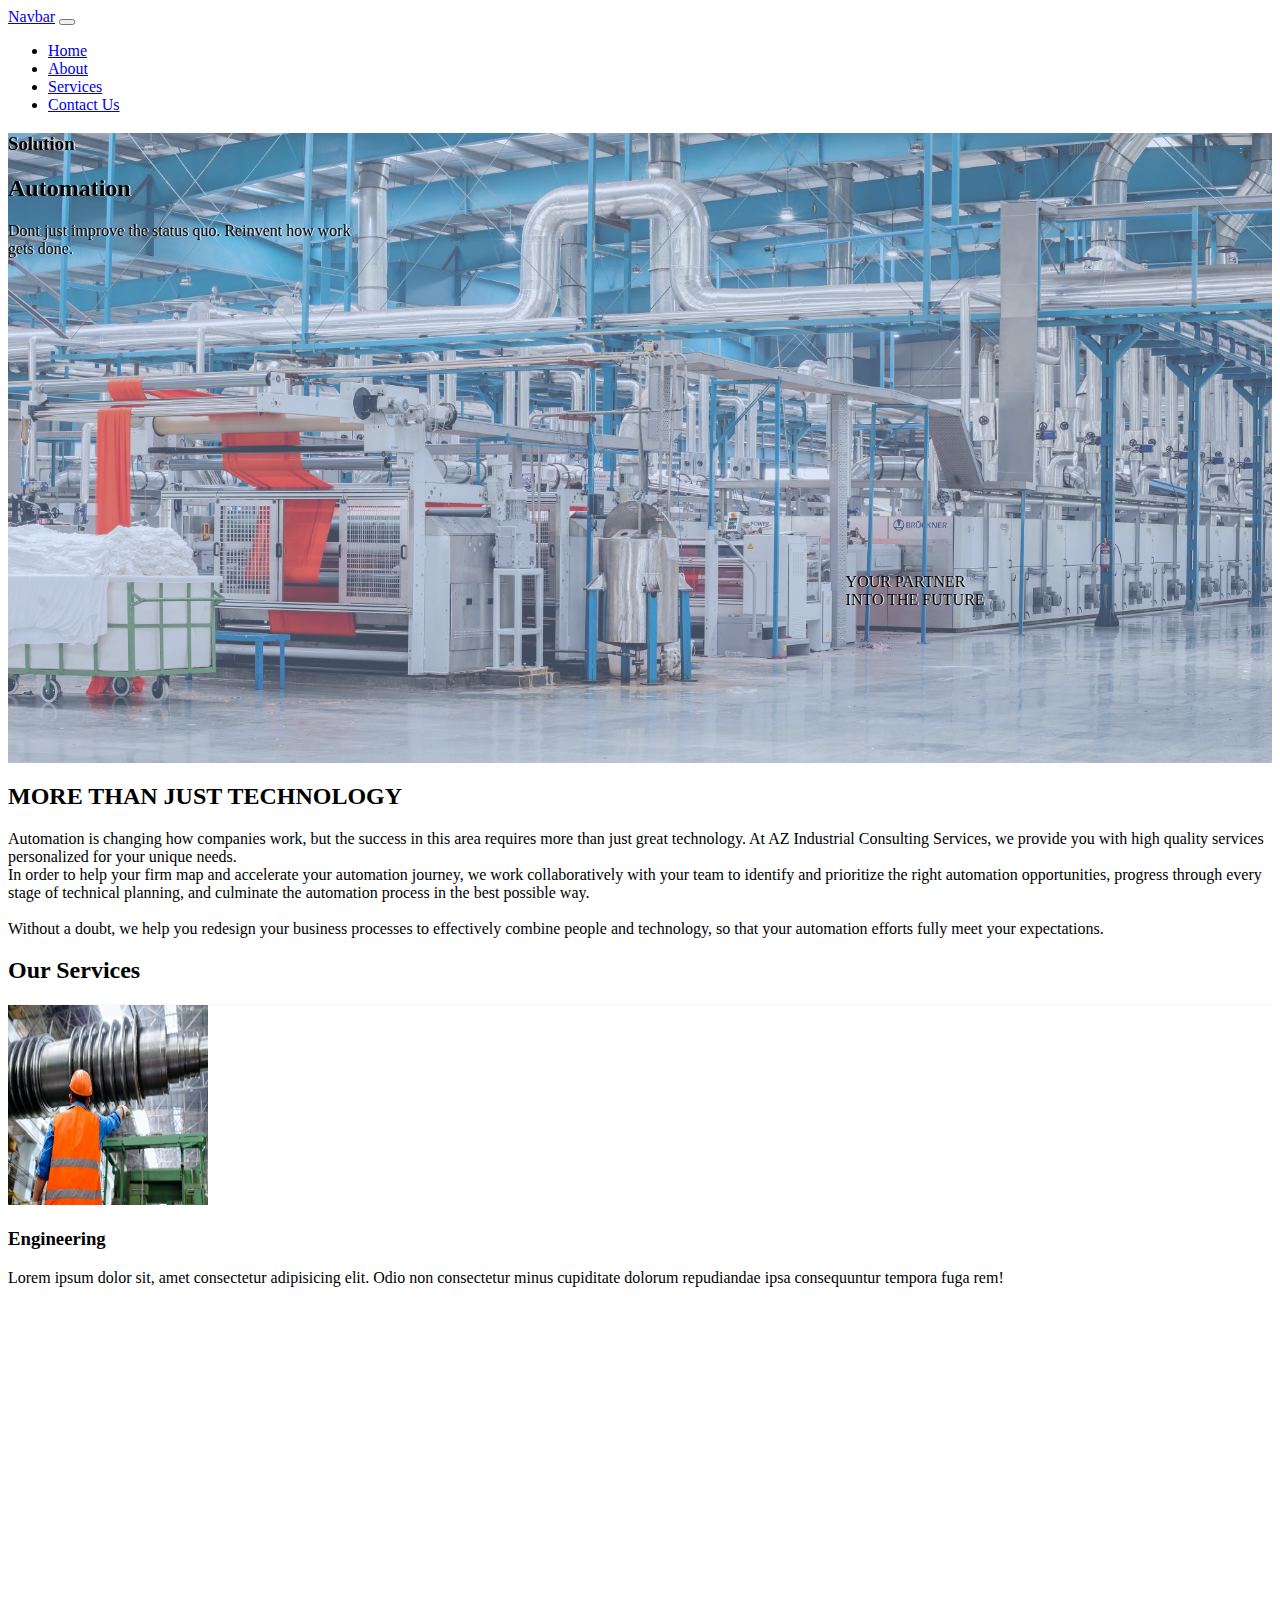
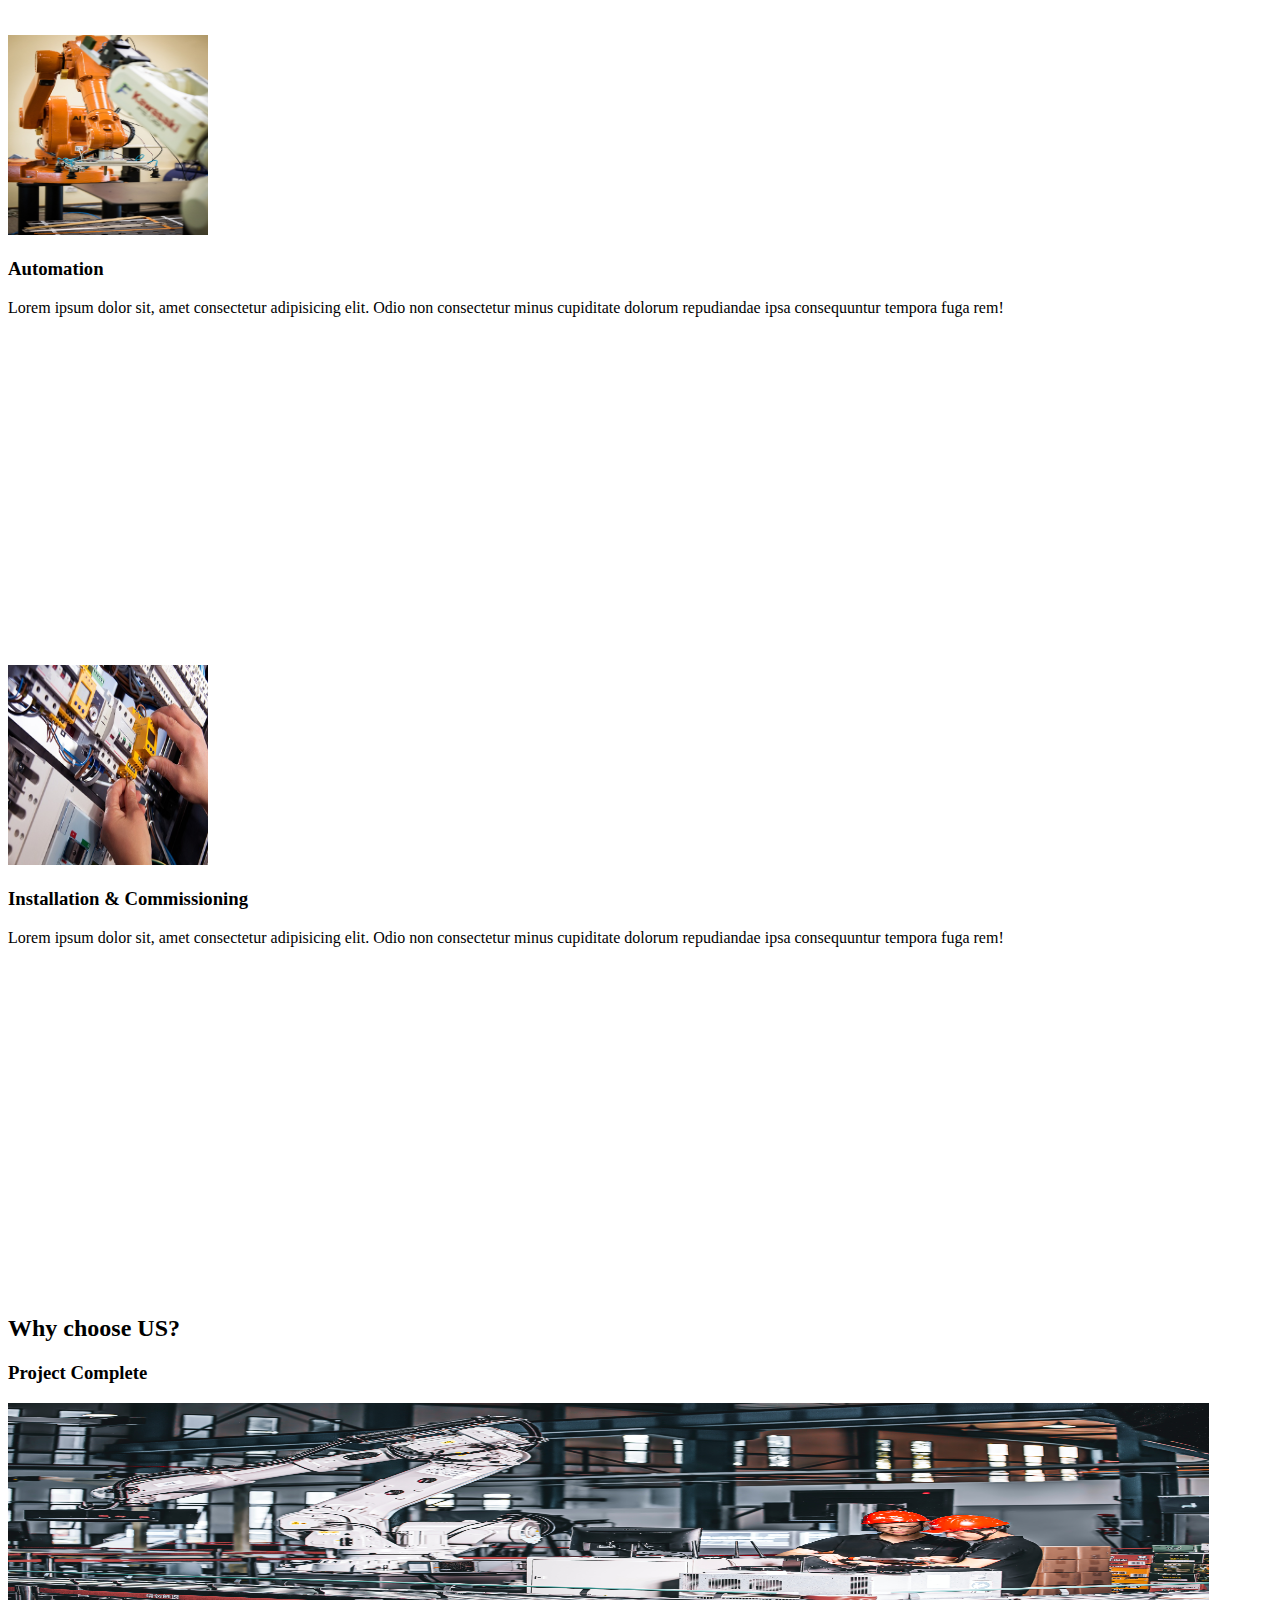
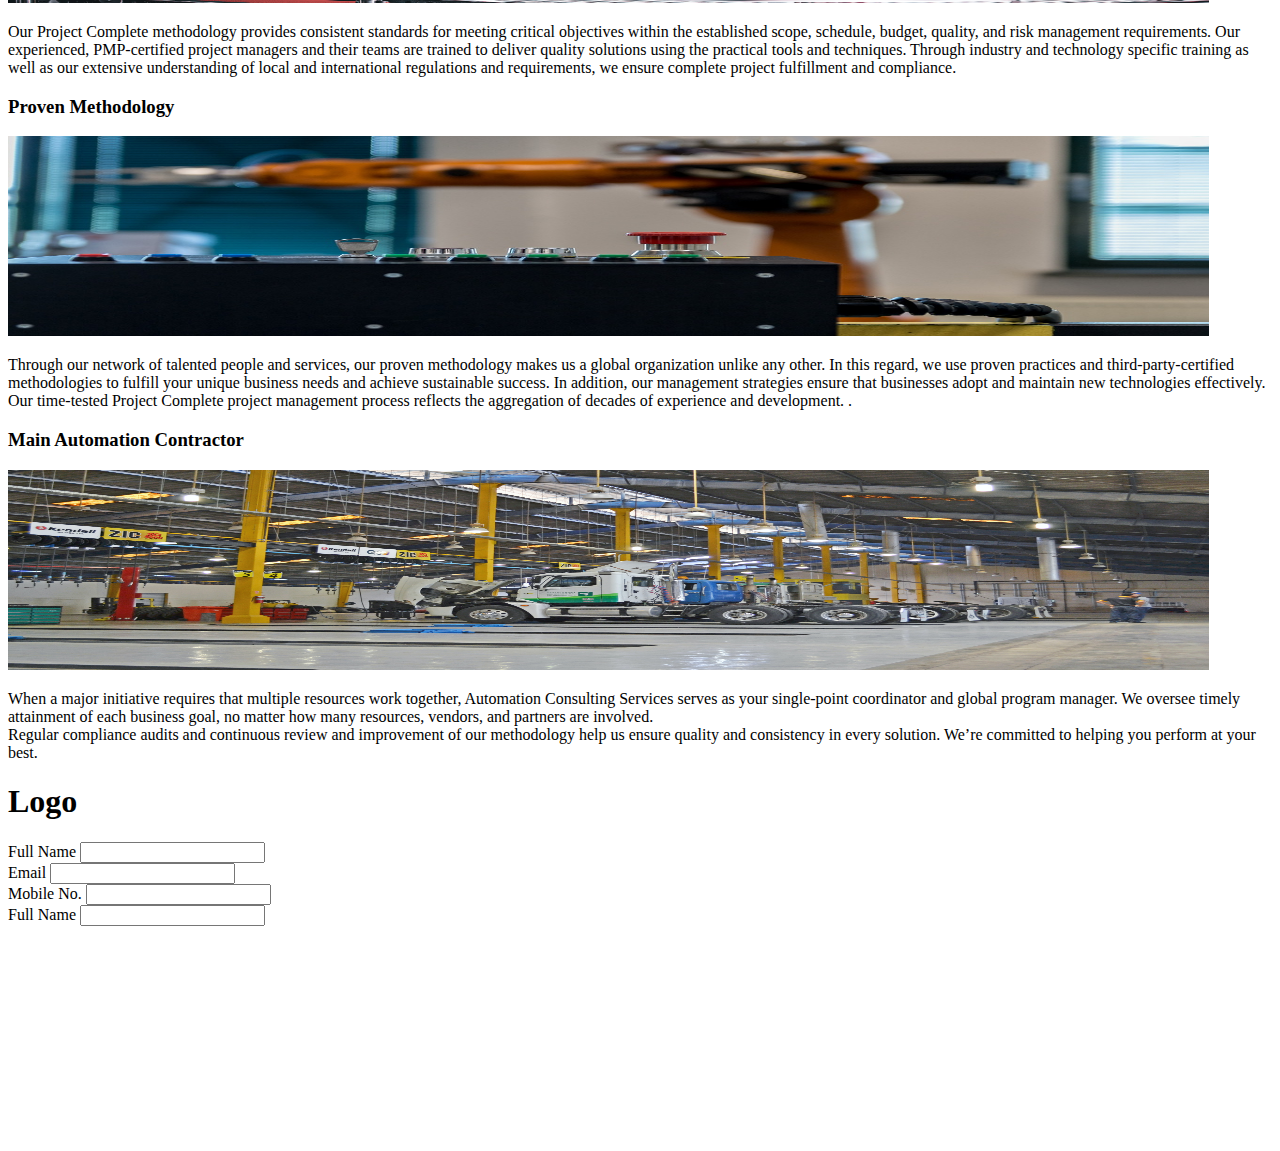
==== index.html @ 7b9da34f "this is v1" ====
<!DOCTYPE html>
<html lang="en">

<head>
    <meta charset="UTF-8">
    <meta http-equiv="X-UA-Compatible" content="IE=edge">
    <meta name="viewport" content="width=device-width, initial-scale=1.0">
    <!-- bootstrap -->
    <link href="https://cdn.jsdelivr.net/npm/bootstrap@5.0.2/dist/css/bootstrap.min.css" rel="stylesheet"
        integrity="sha384-EVSTQN3/azprG1Anm3QDgpJLIm9Nao0Yz1ztcQTwFspd3yD65VohhpuuCOmLASjC" crossorigin="anonymous">
    <!-- custom stylesheet  -->
    <link rel="stylesheet" href="./assests/css/style.css">
    <title>Document</title>
</head>

<body>

    <header>
        <nav class="navbar navbar-expand-lg navbar-dark bg-dark py-3">
            <div class="container">
                <a class="navbar-brand" href="#">Navbar</a>

                <button class="navbar-toggler" type="button" data-bs-toggle="collapse"
                    data-bs-target="#navbarSupportedContent" aria-controls="navbarSupportedContent"
                    aria-expanded="false" aria-label="Toggle navigation">
                    <span class="navbar-toggler-icon"></span>
                </button>

                <div class="collapse navbar-collapse" id="navbarSupportedContent">
                    <ul class="navbar-nav ms-auto me-5">
                        <li class="nav-item">
                            <a class="nav-link active" aria-current="page" href="#">Home</a>
                        </li>
                        <li class="nav-item">
                            <a class="nav-link" aria-current="page" href="#">About</a>
                        </li>
                        <li class="nav-item">
                            <a class="nav-link" aria-current="page" href="#">Services</a>
                        </li>
                        <li class="nav-item">
                            <a class="nav-link" aria-current="page" href="#">Contact Us</a>
                        </li>
                    </ul>
                </div>
            </div>
        </nav>
    </header>

    <!-- slogan section  -->
    <section class="container-fluid slogan py-5 d-flex align-items-center">
        <div
            class="container-md ms-auto text-white d-flex flex-column justify-content-center align-items-center align-items-lg-start">
            <h3 class="fs-3">Solution</h3>
            <h2 class="fs-1">Automation</h2>
            <p class="fs-5 text-center text-lg-start">Dont just improve the status quo. Reinvent how work <br> gets
                done.</p>
        </div>

        <div class="circle text-center text-dark bg-warning">
            <p class="fs-4 fw-bold">
                YOUR PARTNER<br>INTO THE FUTURE
            </p>
        </div>
    </section>


    <!-- info about company  -->
    <section class="container py-5">
        <div class="mt-4 info">
            <h2 class=" text-center mb-4 fs-1">MORE THAN JUST TECHNOLOGY</h2>
            <p class="mt-4 fs-5 text-muted lh-base">Automation is changing how companies work, but the success in this
                area
                requires more than just great
                technology. At AZ Industrial Consulting Services, we provide you with high quality services personalized
                for
                your unique needs. <br>
                In order to help your firm map and accelerate your automation journey, we work collaboratively with your
                team to identify and prioritize the right automation opportunities, progress through every stage of
                technical planning, and culminate the automation process in the best possible way. <br> <br>
                Without a doubt, we help you redesign your business processes to effectively combine people and
                technology,
                so that your automation efforts fully meet your expectations.</p>
        </div>
    </section>

    <!-- our services  -->
    <section class="our-service bg-dark py-5">
        <div class="container">
            <div class="heading text-center pb-4">
                <h2 class="text-white fs-2">Our Services</h2>
            </div>
            <div class="row g-4 mt-3">
                <div class="col-md-12 col-lg-4">
                    <div class="card p-3 bg-light">
                        <div class="card-body text-center">
                            <img src="./assests/img/index/engineering.jpg" height="200px" width="200px"
                                class="rounded-circle mb-3" alt="">
                            <h3 class="card-title mb-3">Engineering</h3>
                            <p class="card-text">Lorem ipsum dolor sit, amet consectetur adipisicing elit. Odio non
                                consectetur minus cupiditate dolorum repudiandae ipsa consequuntur tempora fuga rem!</p>
                        </div>
                    </div>
                </div>
                <div class="col-md-12 col-lg-4">
                    <div class="card p-3 bg-light">
                        <div class="card-body text-center">
                            <img src="./assests/img/index/automation.jpg" height="200px" width="200px"
                                class="rounded-circle mb-3" alt="">
                            <h3 class="card-title mb-3">Automation</h3>
                            <p class="card-text">Lorem ipsum dolor sit, amet consectetur adipisicing elit. Odio non
                                consectetur minus cupiditate dolorum repudiandae ipsa consequuntur tempora fuga rem!</p>
                        </div>
                    </div>
                </div>
                <div class="col-md-12 col-lg-4">
                    <div class="card p-3 bg-light">
                        <div class="card-body text-center">
                            <img src="./assests/img/index/installation.jpg" height="200px" width="200px"
                                class="rounded-circle mb-3" alt="">
                            <h3 class="card-title mb-3">Installation & Commissioning</h3>
                            <p class="card-text">Lorem ipsum dolor sit, amet consectetur adipisicing elit. Odio non
                                consectetur minus cupiditate dolorum repudiandae ipsa consequuntur tempora fuga rem!</p>
                        </div>
                    </div>
                </div>
            </div>
        </div>
    </section>

    <!-- why choose us  -->
    <section class="why-choose-us pt-4">
        <div class="container py-4">
            <div>
                <h2 class="text-center fs-1">Why choose US?</h2>
            </div>

            <div class="row g-lg-5 pt-5">
                <div class="col-12 col-lg-4 pb-4 pb-lg-0">
                    <h3 class="text-center pb-lg-3">Project Complete</h3>
                    <img src="./assests/img/index/project-complete.jpg" class="pb-3" height="200px" width="95%" alt="">
                    <p class="px-2">Our Project Complete methodology provides consistent standards for meeting critical
                        objectives
                        within the established scope, schedule, budget, quality, and risk management requirements. Our
                        experienced, PMP-certified project managers and their teams are trained to deliver quality
                        solutions using the practical tools and techniques. Through industry and technology specific
                        training as well as our extensive understanding of local and international regulations and
                        requirements, we ensure complete project fulfillment and compliance.</p>
                </div>
                <div class="col-12 col-lg-4 pb-4 pb-lg-0">
                    <h3 class="text-center pb-lg-3">Proven Methodology</h3>
                    <img src="./assests/img/index/provent-methodology.jpg" class="pb-3" height="200px" width="95%"
                        alt="">
                    <p class="px-2">Through our network of talented people and services, our proven methodology makes us
                        a global organization unlike any other. In this regard, we use proven practices and
                        third-party-certified methodologies to fulfill your unique business needs and achieve
                        sustainable success. In addition, our management strategies ensure that businesses adopt and
                        maintain new technologies effectively. Our time-tested Project Complete project management
                        process reflects the aggregation of decades of experience and development. .</p>
                </div>
                <div class="col-12 col-lg-4">
                    <h3 class="text-center pb-lg-3">Main Automation Contractor</h3>
                    <img src="./assests/img/index/main-automation-contractor.jpg" class="pb-3" height="200px"
                        width="95%" alt="">
                    <p class="px-2">When a major initiative requires that multiple resources work together, Automation
                        Consulting Services serves as your single-point coordinator and global program manager.
                        We oversee timely attainment of each business goal, no matter how many resources, vendors, and
                        partners are involved. <br>
                        Regular compliance audits and continuous review and improvement of our methodology help us
                        ensure quality and consistency in every solution. We’re committed to helping you perform at your
                        best.</p>
                </div>
            </div>
        </div>
    </section>


    <!-- footer  -->
    <footer class="bg-dark text-light py-5">
        <div class="container">
           <div class="row">
            <div class="col-12 col-lg-6">
                <h1>Logo</h1>
            </div>
            <div class="contact-us col-12 col-lg-6">
                <form action="">
                    <div>
                        <label for="">Full Name</label>
                        <input type="text" name="" id="">
                    </div>
                    <div>
                        <label for="">Email</label>
                        <input type="email" name="" id="">
                    </div>
                    <div>
                        <label for="">Mobile No.</label>
                        <input type="number" name="" id="">
                    </div>
                    <div>
                        <label for="">Full Name</label>
                        <input type="text" name="" id="">
                    </div>

                </form>
            </div>
           </div>
        </div>
    </footer>

    <!-- bootstrap js  -->
    <script src="https://cdn.jsdelivr.net/npm/bootstrap@5.0.2/dist/js/bootstrap.bundle.min.js"
        integrity="sha384-MrcW6ZMFYlzcLA8Nl+NtUVF0sA7MsXsP1UyJoMp4YLEuNSfAP+JcXn/tWtIaxVXM"
        crossorigin="anonymous"></script>

</body>

</html>
---- assests/css/style.css ----
.slogan {
  height: 70vh;
  background-size: cover;
  position: relative;
  text-shadow: 1px 0px #fff;
}

/* makes bg image opaque without affecting the content  */
.slogan::before {
  content: "";
  background-position: center;
  background-image: linear-gradient(
      0deg,
      rgba(12, 90, 207, 0.2),
      rgb(12, 90, 207, 0.2)
    ),
    url("../img/index/slogan_bg.jpg");
  background-size: cover;
  position: absolute;
  top: 0px;
  right: 0px;
  bottom: 0px;
  left: 0px;
  opacity: 0.75;
  z-index: -1;
}

.heading {
  border-bottom: 1px solid #f5f5f59a;
}

.circle {
  /* background-color: #2E2C2E; */
  border-radius: 50%;
  padding: 50px 50px;
  height: 250px;
  width: 250px;
  position: absolute;
  bottom: -15%;
  right: 10%;
}

@media only screen and (max-width: 1024px) {
  
  .circle {
    padding: 50px 50px;
    height: 220px;
    width: 220px;   
    bottom: -15;
    left: 0;
    right: 0;
    margin: 0 auto;
  }

  .info {
    padding:50px 0px;
  }
}

@media only screen and (max-width: 425px) {

  /* .slogan {
    height: 130vh;
  } */
}

.card {
  height: 70vh !important;
}

@media only screen and (max-width: 1024px) {
  .card {
    height: 60vh !important;
  }
}


footer {
  height: 40vh;
}
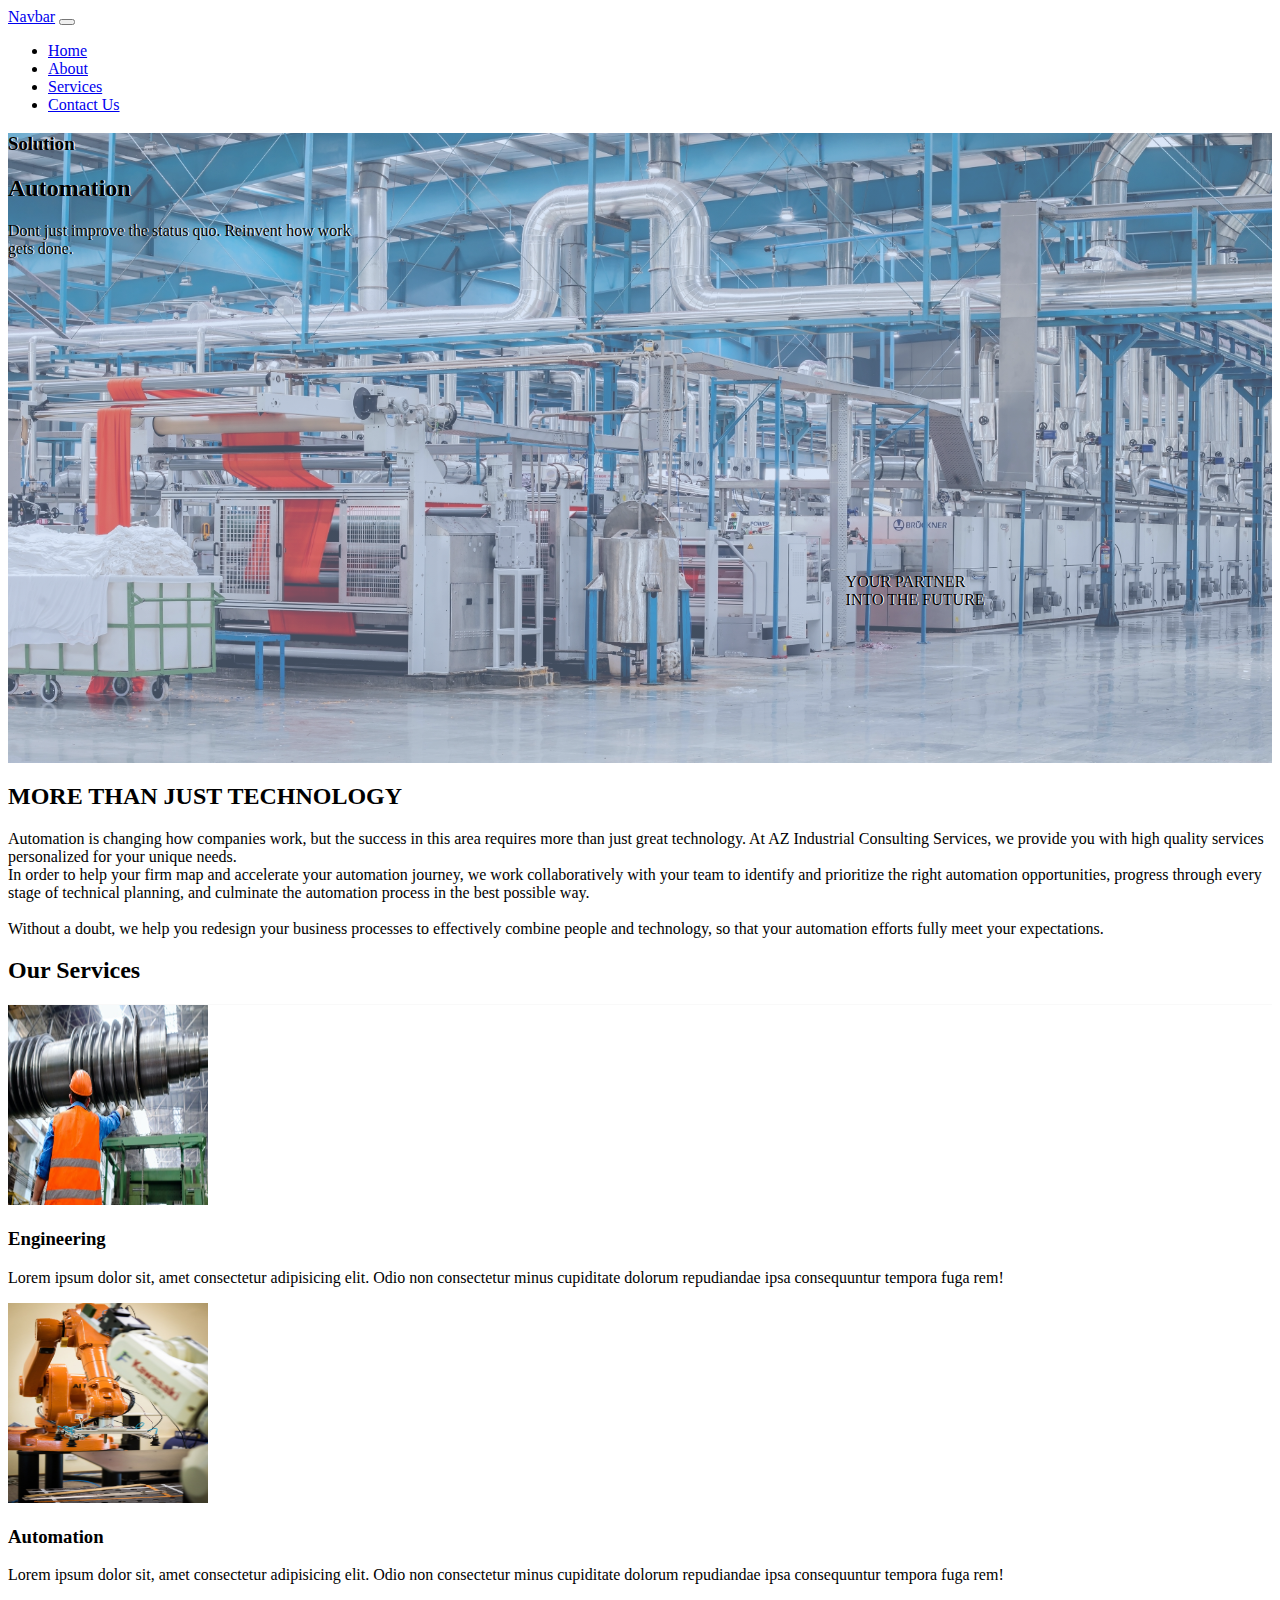
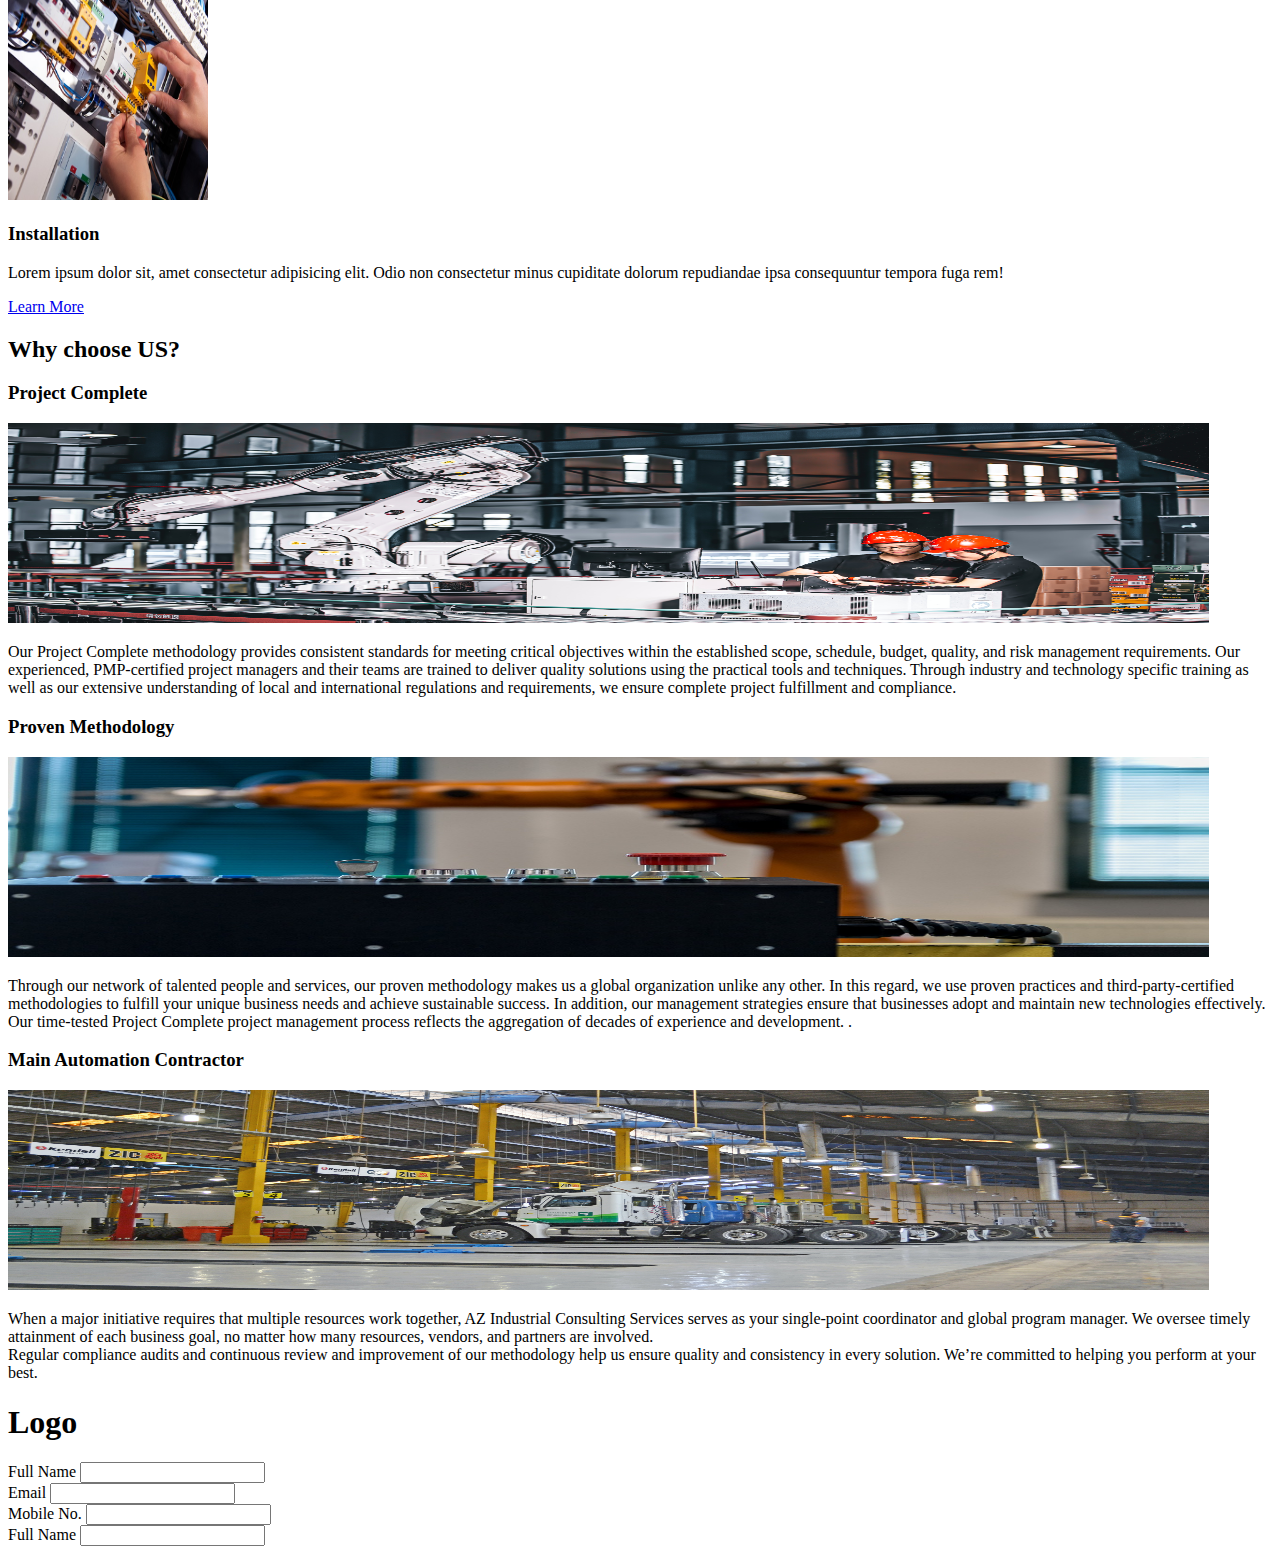
==== commit 7be2bae7: "v2" ====
--- a/index.html
+++ b/index.html
@@ -29,10 +29,10 @@
                 <div class="collapse navbar-collapse" id="navbarSupportedContent">
                     <ul class="navbar-nav ms-auto me-5">
                         <li class="nav-item">
-                            <a class="nav-link active" aria-current="page" href="#">Home</a>
-                        </li>
-                        <li class="nav-item">
-                            <a class="nav-link" aria-current="page" href="#">About</a>
+                            <a class="nav-link active" aria-current="page" href="index.html">Home</a>
+                        </li>
+                        <li class="nav-item">
+                            <a class="nav-link" aria-current="page" href="./assests/html/about.html">About</a>
                         </li>
                         <li class="nav-item">
                             <a class="nav-link" aria-current="page" href="#">Services</a>
@@ -84,45 +84,52 @@
     </section>
 
     <!-- our services  -->
-    <section class="our-service bg-dark py-5">
+    <section class="our-service bg-info py-5">
         <div class="container">
             <div class="heading text-center pb-4">
                 <h2 class="text-white fs-2">Our Services</h2>
             </div>
             <div class="row g-4 mt-3">
                 <div class="col-md-12 col-lg-4">
-                    <div class="card p-3 bg-light">
+                    <div class="card p-3 bg-light shadow-lg">
                         <div class="card-body text-center">
                             <img src="./assests/img/index/engineering.jpg" height="200px" width="200px"
                                 class="rounded-circle mb-3" alt="">
                             <h3 class="card-title mb-3">Engineering</h3>
-                            <p class="card-text">Lorem ipsum dolor sit, amet consectetur adipisicing elit. Odio non
+                            <p class="card-text text-muted">Lorem ipsum dolor sit, amet consectetur adipisicing elit.
+                                Odio non
                                 consectetur minus cupiditate dolorum repudiandae ipsa consequuntur tempora fuga rem!</p>
                         </div>
                     </div>
                 </div>
                 <div class="col-md-12 col-lg-4">
-                    <div class="card p-3 bg-light">
+                    <div class="card p-3 bg-light shadow-lg">
                         <div class="card-body text-center">
                             <img src="./assests/img/index/automation.jpg" height="200px" width="200px"
                                 class="rounded-circle mb-3" alt="">
                             <h3 class="card-title mb-3">Automation</h3>
-                            <p class="card-text">Lorem ipsum dolor sit, amet consectetur adipisicing elit. Odio non
+                            <p class="card-text text-muted">Lorem ipsum dolor sit, amet consectetur adipisicing elit.
+                                Odio non
                                 consectetur minus cupiditate dolorum repudiandae ipsa consequuntur tempora fuga rem!</p>
                         </div>
                     </div>
                 </div>
                 <div class="col-md-12 col-lg-4">
-                    <div class="card p-3 bg-light">
+                    <div class="card p-3 bg-light shadow-lg">
                         <div class="card-body text-center">
                             <img src="./assests/img/index/installation.jpg" height="200px" width="200px"
                                 class="rounded-circle mb-3" alt="">
-                            <h3 class="card-title mb-3">Installation & Commissioning</h3>
-                            <p class="card-text">Lorem ipsum dolor sit, amet consectetur adipisicing elit. Odio non
+                            <h3 class="card-title mb-3">Installation</h3>
+                            <p class="card-text text-muted">Lorem ipsum dolor sit, amet consectetur adipisicing elit.
+                                Odio non
                                 consectetur minus cupiditate dolorum repudiandae ipsa consequuntur tempora fuga rem!</p>
                         </div>
                     </div>
                 </div>
+            </div>
+            <div class="d-flex justify-content-center mt-5">
+                <a href="#" class="btn btn-light btn-outline-light btn-lg text-dark fw-bold shadow" type="button">Learn
+                    More</a>
             </div>
         </div>
     </section>
@@ -138,7 +145,8 @@
                 <div class="col-12 col-lg-4 pb-4 pb-lg-0">
                     <h3 class="text-center pb-lg-3">Project Complete</h3>
                     <img src="./assests/img/index/project-complete.jpg" class="pb-3" height="200px" width="95%" alt="">
-                    <p class="px-2">Our Project Complete methodology provides consistent standards for meeting critical
+                    <p class="px-2 text-muted">Our Project Complete methodology provides consistent standards for
+                        meeting critical
                         objectives
                         within the established scope, schedule, budget, quality, and risk management requirements. Our
                         experienced, PMP-certified project managers and their teams are trained to deliver quality
@@ -150,7 +158,8 @@
                     <h3 class="text-center pb-lg-3">Proven Methodology</h3>
                     <img src="./assests/img/index/provent-methodology.jpg" class="pb-3" height="200px" width="95%"
                         alt="">
-                    <p class="px-2">Through our network of talented people and services, our proven methodology makes us
+                    <p class="px-2 text-muted">Through our network of talented people and services, our proven
+                        methodology makes us
                         a global organization unlike any other. In this regard, we use proven practices and
                         third-party-certified methodologies to fulfill your unique business needs and achieve
                         sustainable success. In addition, our management strategies ensure that businesses adopt and
@@ -161,8 +170,9 @@
                     <h3 class="text-center pb-lg-3">Main Automation Contractor</h3>
                     <img src="./assests/img/index/main-automation-contractor.jpg" class="pb-3" height="200px"
                         width="95%" alt="">
-                    <p class="px-2">When a major initiative requires that multiple resources work together, Automation
-                        Consulting Services serves as your single-point coordinator and global program manager.
+                    <p class="px-2 text-muted">When a major initiative requires that multiple resources work together,
+                        AZ Industrial Consulting Services serves as your single-point coordinator and global program
+                        manager.
                         We oversee timely attainment of each business goal, no matter how many resources, vendors, and
                         partners are involved. <br>
                         Regular compliance audits and continuous review and improvement of our methodology help us
@@ -177,32 +187,32 @@
     <!-- footer  -->
     <footer class="bg-dark text-light py-5">
         <div class="container">
-           <div class="row">
-            <div class="col-12 col-lg-6">
-                <h1>Logo</h1>
-            </div>
-            <div class="contact-us col-12 col-lg-6">
-                <form action="">
-                    <div>
-                        <label for="">Full Name</label>
-                        <input type="text" name="" id="">
-                    </div>
-                    <div>
-                        <label for="">Email</label>
-                        <input type="email" name="" id="">
-                    </div>
-                    <div>
-                        <label for="">Mobile No.</label>
-                        <input type="number" name="" id="">
-                    </div>
-                    <div>
-                        <label for="">Full Name</label>
-                        <input type="text" name="" id="">
-                    </div>
-
-                </form>
-            </div>
-           </div>
+            <div class="row">
+                <div class="col-12 col-lg-6">
+                    <h1>Logo</h1>
+                </div>
+                <div class="contact-us col-12 col-lg-6">
+                    <form action="">
+                        <div>
+                            <label for="">Full Name</label>
+                            <input type="text" name="" id="">
+                        </div>
+                        <div>
+                            <label for="">Email</label>
+                            <input type="email" name="" id="">
+                        </div>
+                        <div>
+                            <label for="">Mobile No.</label>
+                            <input type="number" name="" id="">
+                        </div>
+                        <div>
+                            <label for="">Full Name</label>
+                            <input type="text" name="" id="">
+                        </div>
+
+                    </form>
+                </div>
+            </div>
         </div>
     </footer>
 
--- a/assests/css/style.css
+++ b/assests/css/style.css
@@ -40,7 +40,7 @@
   right: 10%;
 }
 
-@media only screen and (max-width: 1024px) {
+@media only screen and (max-width: 1025px) {
   
   .circle {
     padding: 50px 50px;
@@ -64,7 +64,7 @@
   } */
 }
 
-.card {
+/* .card {
   height: 70vh !important;
 }
 
@@ -72,9 +72,13 @@
   .card {
     height: 60vh !important;
   }
+} */
+
+
+.our-services .container a:hover{
+  background-color: #267cd15e !important;
 }
 
-
-footer {
-  height: 40vh;
-}+/* footer {
+  padding: ;
+} */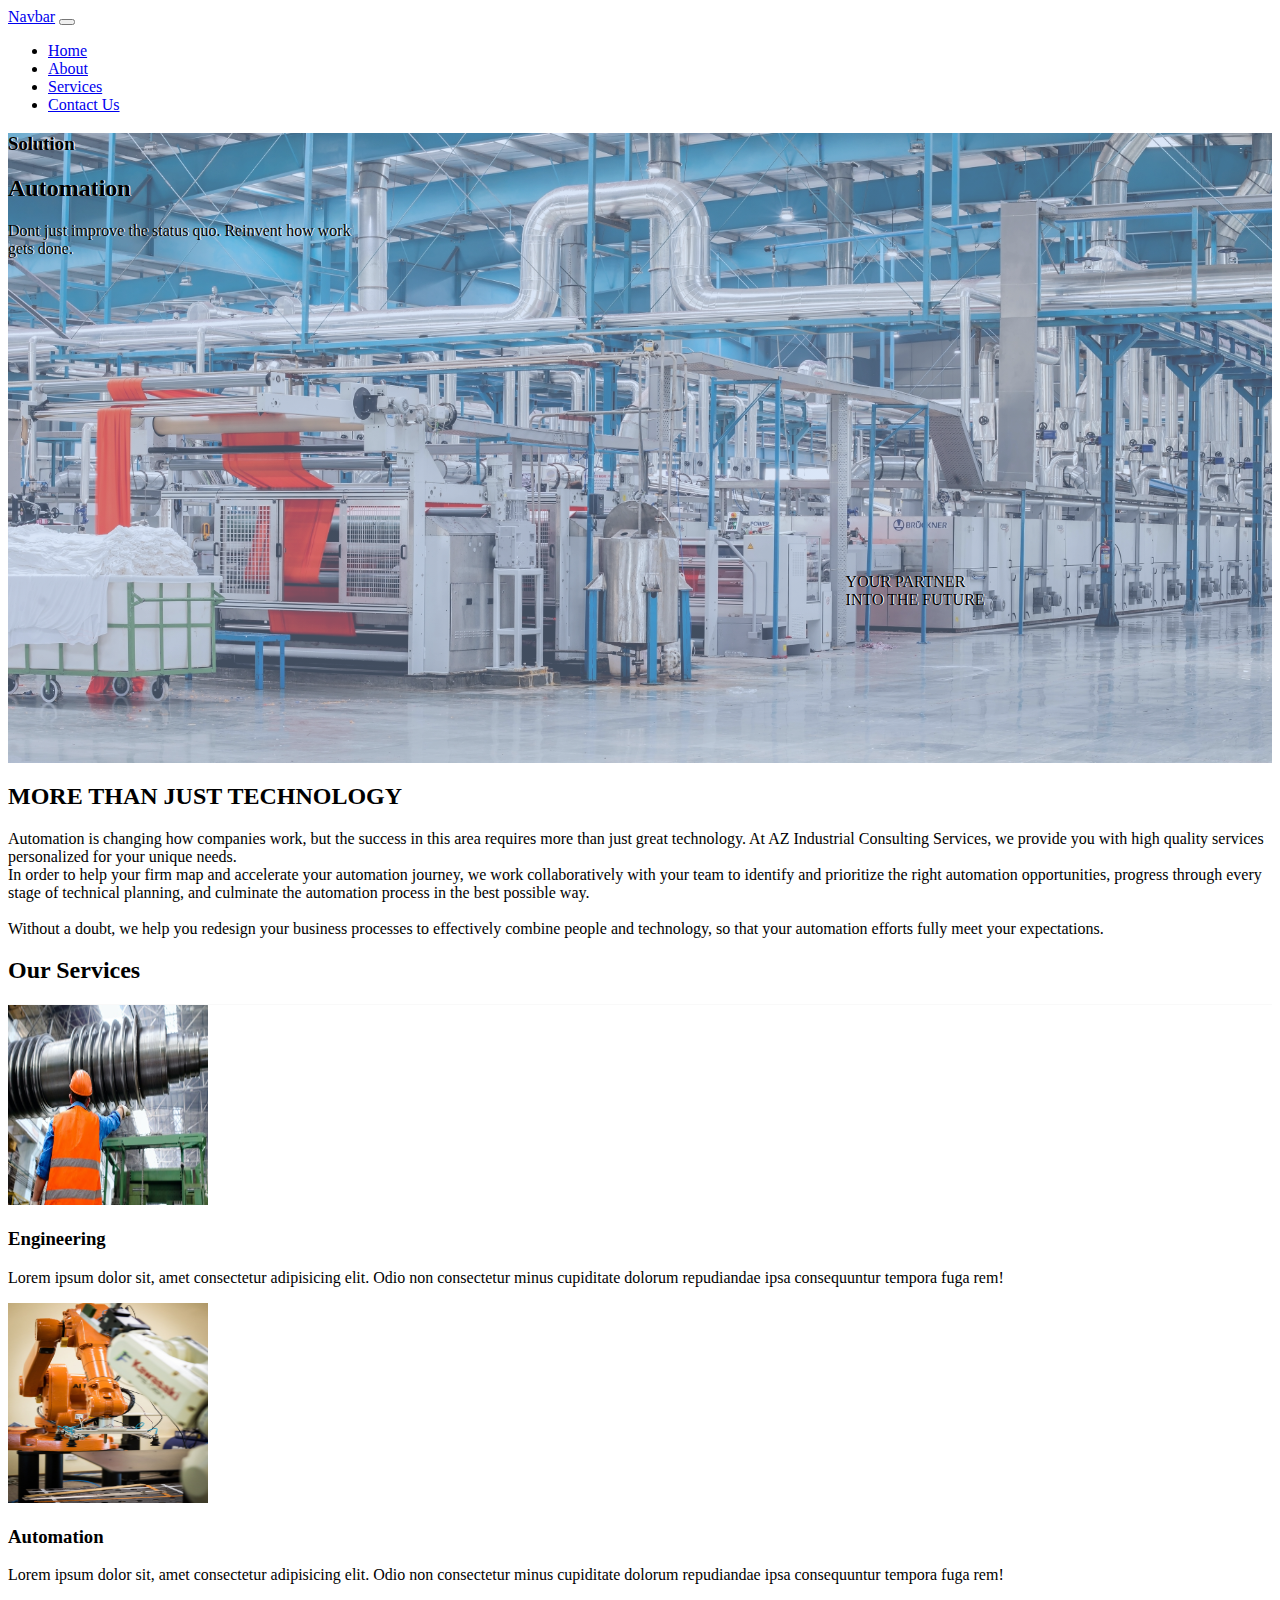
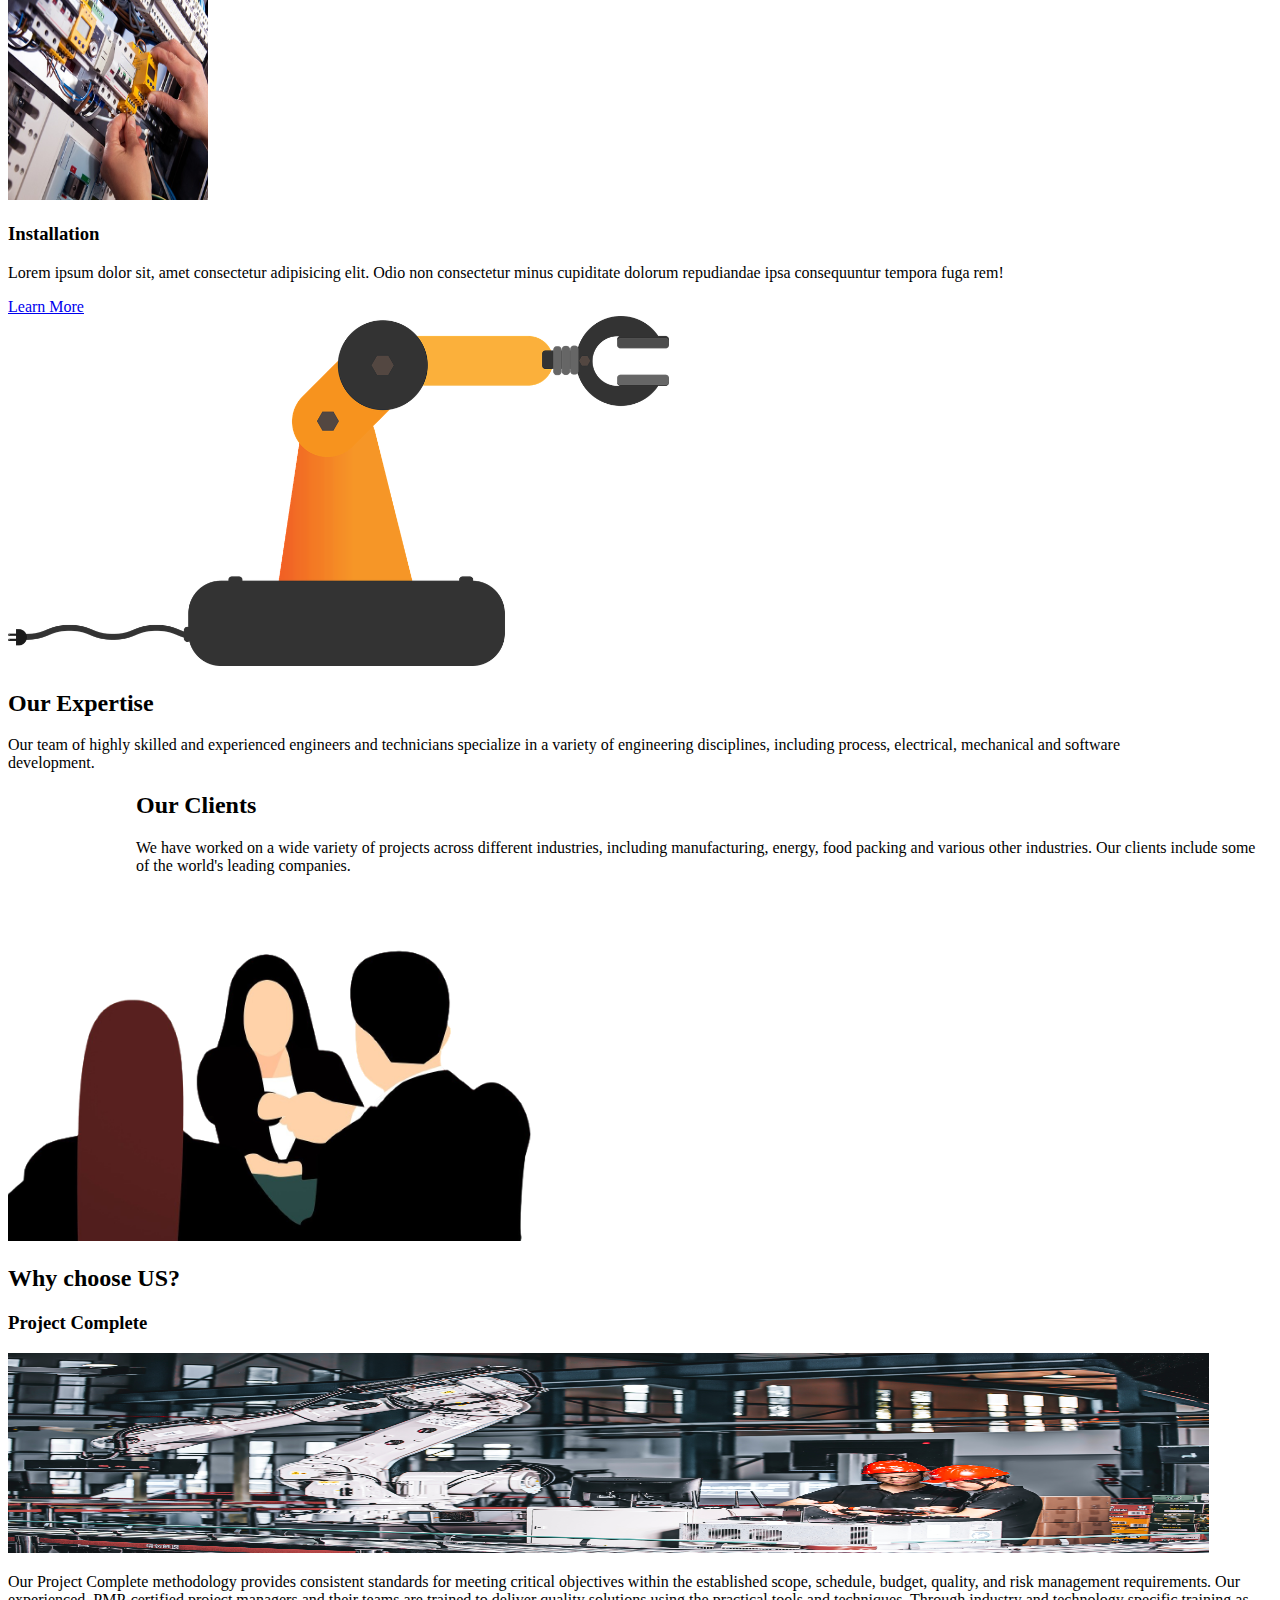
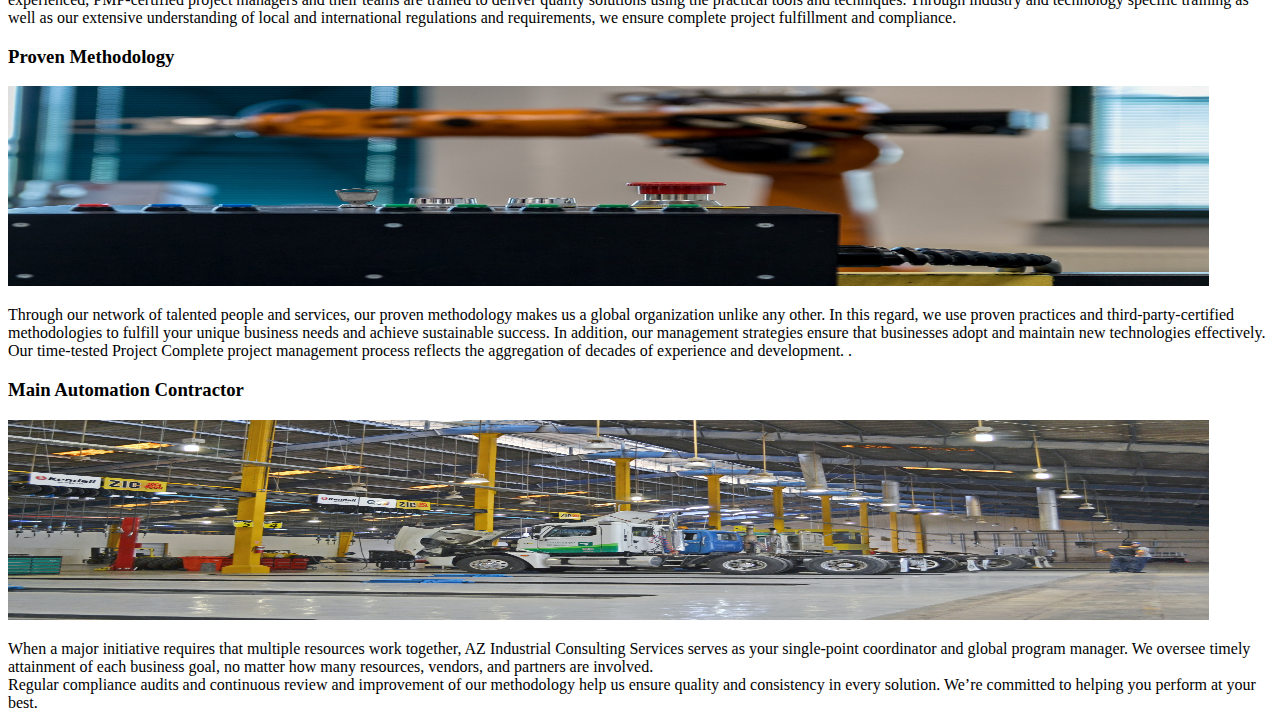
==== commit 7da66c1d: "v3" ====
--- a/index.html
+++ b/index.html
@@ -134,6 +134,42 @@
         </div>
     </section>
 
+    <!-- our expertise  -->
+    <section>
+        <div class="container py-5">
+            <div class="row py-3">
+                <div class="col-md-6">
+                    <img src="./assests/img/index/robot-hand.png" class="img-fluid" height="350px" alt="">
+                </div>
+                <div
+                    class="col-md-6 pt-5 pt-md-0 pb-0 text-center text-md-start d-md-flex flex-md-column justify-content-md-center">
+                    <h2>Our Expertise</h2>
+                    <p class="text-muted our-expertise-para pt-2">Our team of highly skilled and experienced engineers
+                        and technicians specialize in a variety of
+                        engineering disciplines, including process, electrical, mechanical and software development.</p>
+                </div>
+            </div>
+        </div>
+    </section>
+
+    <!-- our-client  -->
+    <section>
+        <div class="container pt-2 pb-4">
+            <div class="row py-3">
+                <div
+                    class="our-clients-info col-md-6 pt-5 pt-md-0 pb-0 text-center text-md-start d-md-flex flex-md-column justify-content-md-center order-2 order-md-1">
+                    <h2>Our Clients</h2>
+                    <p class="text-muted  pt-2">We have worked on a wide variety of projects across
+                        different industries, including manufacturing, energy, food packing and various other
+                        industries. Our clients include some of the world's leading companies.</p>
+                </div>
+                <div class="col-md-6 order-1 order-md-2">
+                    <img src="./assests/img/index/out-clients.png" class="img-fluid" height="350px" alt="">
+                </div>
+            </div>
+        </div>
+    </section>
+
     <!-- why choose us  -->
     <section class="why-choose-us pt-4">
         <div class="container py-4">
@@ -185,7 +221,7 @@
 
 
     <!-- footer  -->
-    <footer class="bg-dark text-light py-5">
+    <!-- <footer class="bg-dark text-light py-5">
         <div class="container">
             <div class="row">
                 <div class="col-12 col-lg-6">
@@ -214,7 +250,7 @@
                 </div>
             </div>
         </div>
-    </footer>
+    </footer> -->
 
     <!-- bootstrap js  -->
     <script src="https://cdn.jsdelivr.net/npm/bootstrap@5.0.2/dist/js/bootstrap.bundle.min.js"
--- a/assests/css/style.css
+++ b/assests/css/style.css
@@ -81,4 +81,14 @@
 
 /* footer {
   padding: ;
-} */+} */
+
+@media only screen and (min-width: 768px) {
+  .our-expertise-para {
+      padding-right: 10vw;
+  }
+
+  .our-clients-info {
+      padding-left: 10vw;
+  }
+}